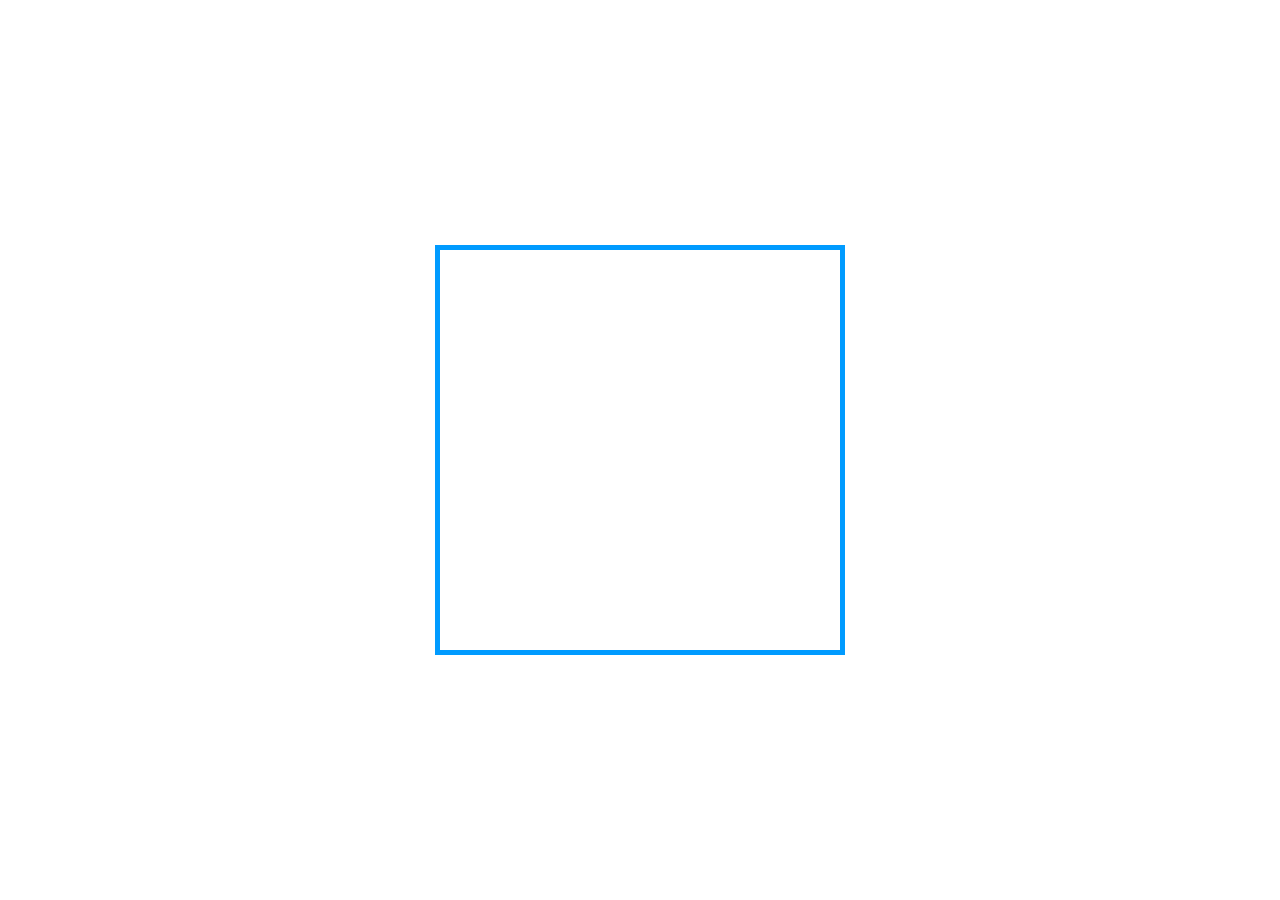
==== index.html @ 007f157a "canvas" ====
<!DOCTYPE html>
<html lang="pl">
<head>
    <meta charset="UTF-8">
    <meta http-equiv="X-UA-Compatible" content="IE=edge">
    <meta name="viewport" content="width=device-width, initial-scale=1.0">
    <link rel="stylesheet" href="style.css">
    <title>snake</title>
</head>
<body>
    <canvas id="canvas" width="400px" height="400px"></canvas>

    
    <script src="script.js"></script>
</body>
</html>
---- style.css ----
canvas{
    display: block;
    position: absolute;
    border: 5px solid  #009BFF;
    margin: auto;
    top: 0;
    bottom: 0;
    right: 0;
    left: 0;
}
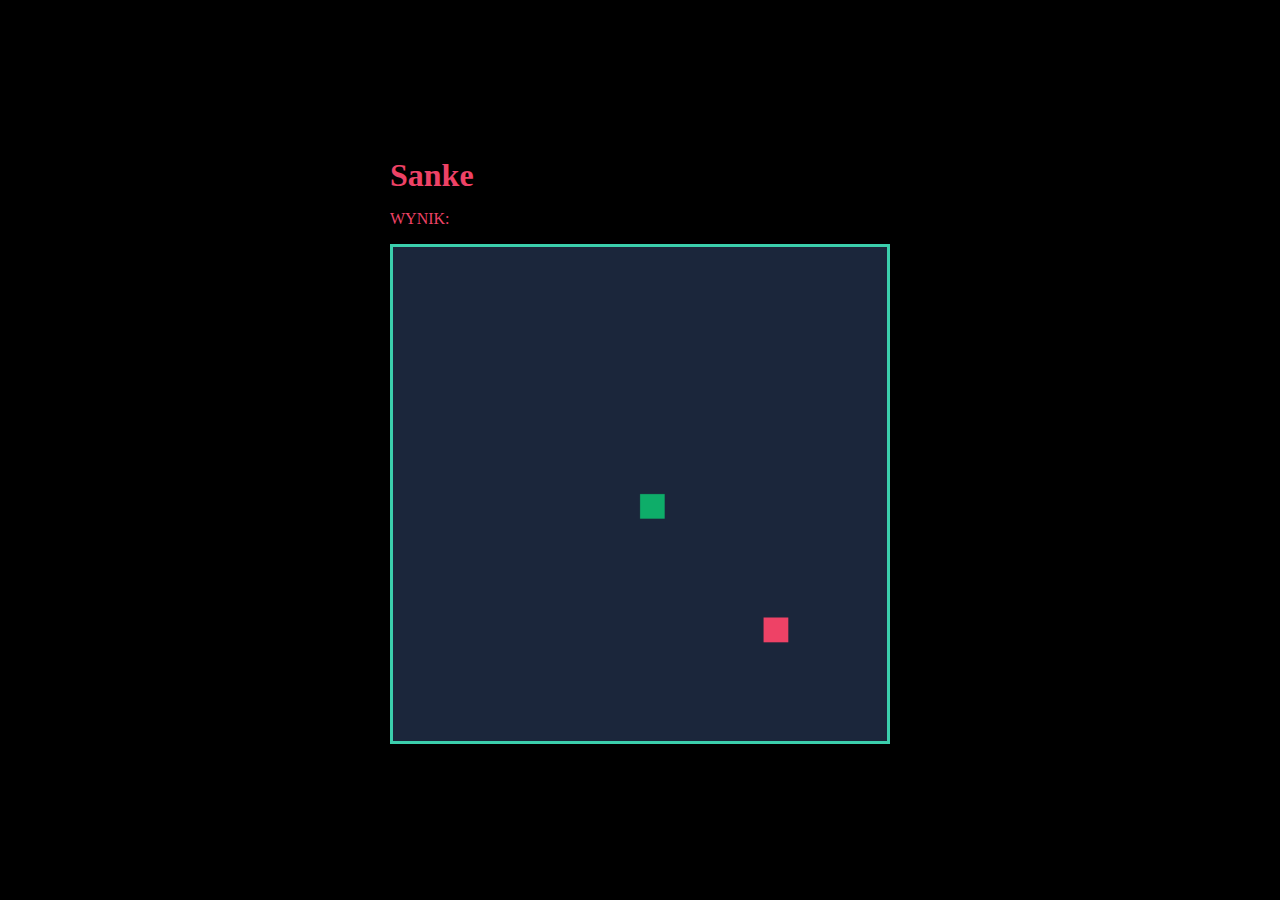
==== commit 6d2b2511: "css" ====
--- a/index.html
+++ b/index.html
@@ -1,16 +1,24 @@
 <!DOCTYPE html>
 <html lang="pl">
+
 <head>
-    <meta charset="UTF-8">
-    <meta http-equiv="X-UA-Compatible" content="IE=edge">
-    <meta name="viewport" content="width=device-width, initial-scale=1.0">
+    <meta charset="UTF-8" />
+    <meta name="viewport" content="width=device-width, initial-scale=1.0" />
+    <meta http-equiv="X-UA-Compatible" content="ie=edge" />
+    <title>Sanke</title>
     <link rel="stylesheet" href="style.css">
-    <title>snake</title>
+    <script src="./script.js"></script>
 </head>
+
 <body>
-    <canvas id="canvas" width="400px" height="400px"></canvas>
+    <div class="container">
+        <h1>Sanke</h1>
+        <div class="wynik">
+            <p id="p1">WYNIK:</p>
+            <p id="wynik"></p>
+        </div>
 
-    
-    <script src="script.js"></script>
+        <canvas id="canvas" width="400" height="400"></canvas>
+    </div>
 </body>
-</html>
+</html>--- a/style.css
+++ b/style.css
@@ -1,10 +1,37 @@
-canvas{
-    display: block;
-    position: absolute;
-    border: 5px solid  #009BFF;
-    margin: auto;
-    top: 0;
-    bottom: 0;
-    right: 0;
-    left: 0;
+html, body {
+  height: 100%;
+  margin: 0;
+}
+body {
+  background: black;
+  display: flex;
+  align-items: center;
+  justify-content: center;
+}
+canvas {
+  border: 3px solid #3bceac;
+}
+#p1
+{
+  color:#ee4266;
+}
+#p2
+{
+  color:#ee4266;
+}
+#wynik{
+  color:#ffd23f;
+}
+.container h1{
+  color:#ee4266;
+  margin: 0 auto;
+  width: 500px;
+}
+.container{
+  display: flex;
+  flex-direction: column;
+  width: 500px;
+}
+.wynik{
+  display: flex;
 }